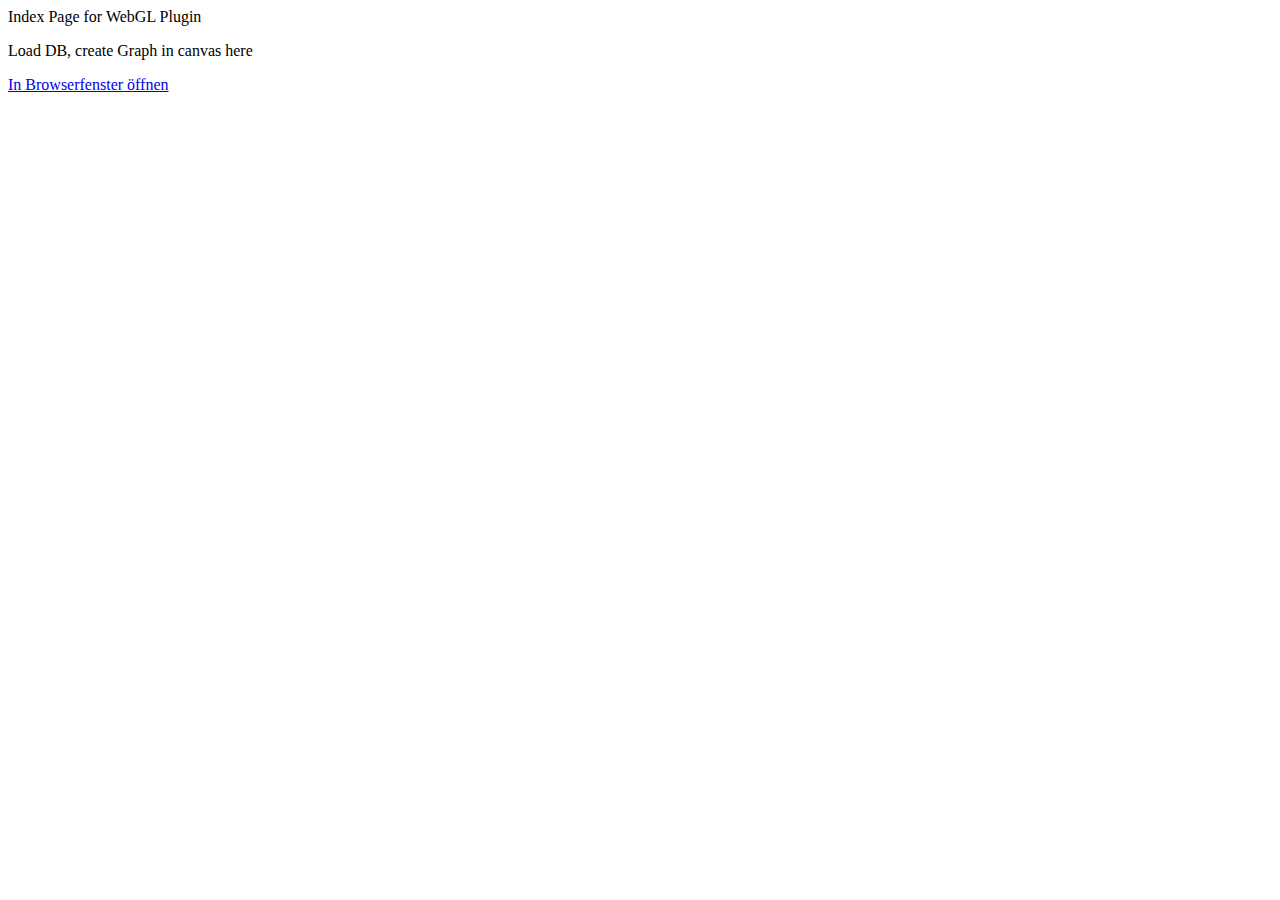
==== visualizations/WebGlGraph/index.html @ 5c067c36 "Basic loading DB-Data works" ====
<!DOCTYPE html>


<html>
    <head>
        <title>WebGL-Graph</title>
        <meta charset="UTF-8">
        <meta name="viewport" content="width=device-width, initial-scale=1.0">
        <script type="text/javascript" src="../../libs/jquery-1.10.1.min.js" ></script>
        <script type="text/javascript" src="../../common_js/storage.js" ></script>

        <script type="text/javascript" src="js/DbHandler.js" ></script>
        <script type="text/javascript" src="js/InitPage.js" ></script>
    </head>
    <body>
        <div>Index Page for WebGL Plugin</div>

        <p>Load DB, create Graph in canvas here</p>

        <a href="index.html" target="_blank">In Browserfenster öffnen</a>

    </body>
</html>
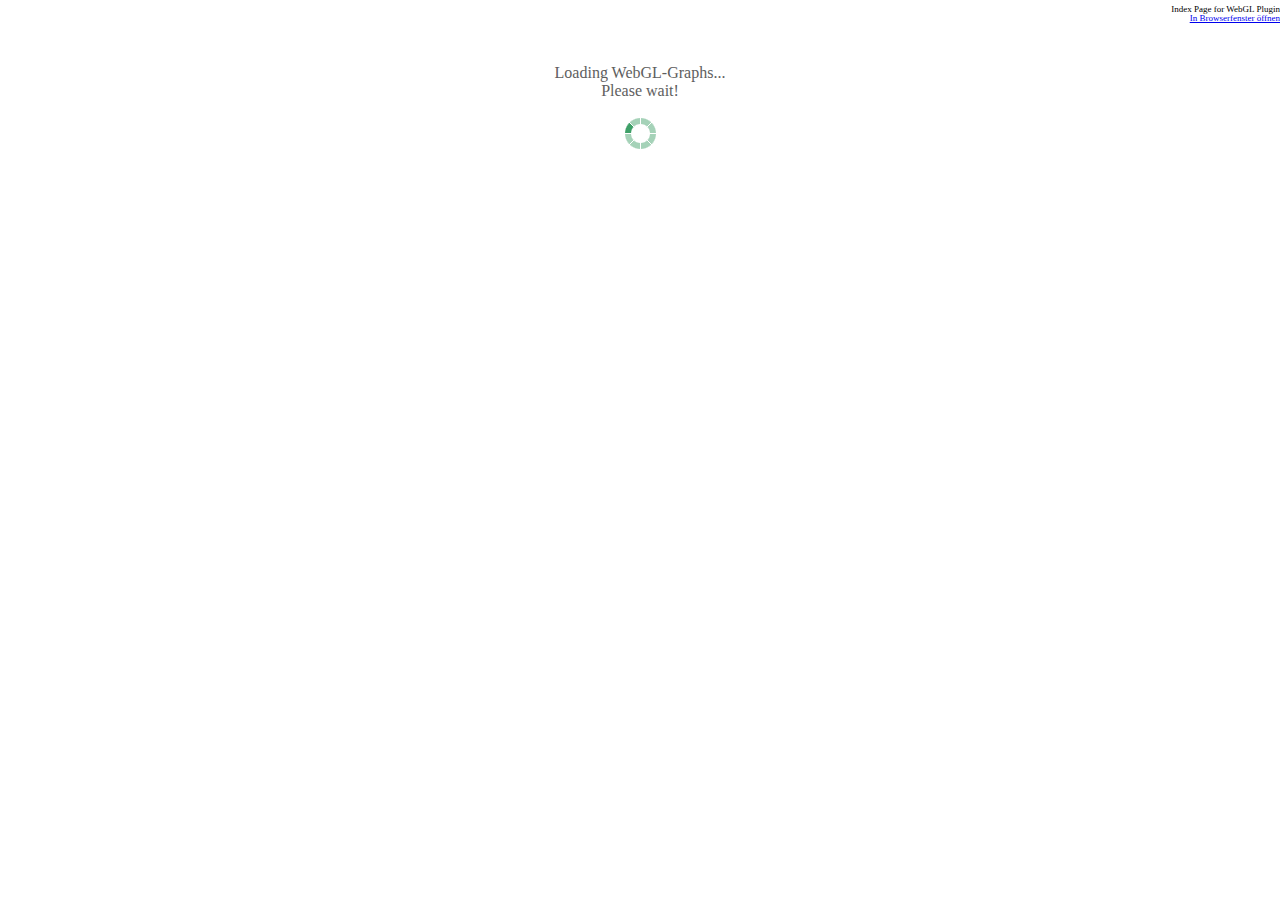
==== commit 5c837791: "Performance improvements (default deactivated graphs). Visual layout Bug-Fixes" ====
--- a/visualizations/WebGlGraph/index.html
+++ b/visualizations/WebGlGraph/index.html
@@ -7,17 +7,32 @@
         <meta charset="UTF-8">
         <meta name="viewport" content="width=device-width, initial-scale=1.0">
         <script type="text/javascript" src="../../libs/jquery-1.10.1.min.js" ></script>
+        <script src="js/libs/three.js/three.js" type="text/javascript"></script>
+        <script src="js/libs/three.js/helvetiker_regular.typeface.js" type="text/javascript"></script>
+        <script type="text/javascript" src="js/graph/Debugger.js" ></script>
+        <script src="js/graph/InteractionHandler.js" type="text/javascript"></script>
+        <script src="js/graph/Scene.js" type="text/javascript"></script>
+        <script src="js/graph/Graph.js" type="text/javascript"></script>
+        <script src="js/graph/Recommendation.js" type="text/javascript"></script>
         <script type="text/javascript" src="../../common_js/storage.js" ></script>
 
         <script type="text/javascript" src="js/DbHandler.js" ></script>
         <script type="text/javascript" src="js/InitPage.js" ></script>
+
+        <link href="css/webglgraph.css" rel="stylesheet" type="text/css"/>
     </head>
     <body>
-        <div>Index Page for WebGL Plugin</div>
+        <div style = "  position: absolute;right: 0;text-align: right;font-size: 9px;line-height: 0px;">
+            <p>Index Page for WebGL Plugin</p>
+            <p><a href="index.html" target="_blank">In Browserfenster öffnen</a></p>
+        </div>
 
-        <p>Load DB, create Graph in canvas here</p>
 
-        <a href="index.html" target="_blank">In Browserfenster öffnen</a>
+        <div id="webgl_canvas_container">
+            <p>Loading WebGL-Graphs...<br />
+                Please wait!<br/>
+                <img src="media/ajax-loader.gif" alt="loading" /></p>
+        </div>
 
     </body>
 </html>
--- a/visualizations/WebGlGraph/css/webglgraph.css
+++ b/visualizations/WebGlGraph/css/webglgraph.css
@@ -0,0 +1,22 @@
+html, body {
+    height:100%;
+    margin:0;
+    overflow: hidden;
+}
+
+
+#webgl_canvas_container {
+    float:left;
+    width:100%;
+    height:100%;
+}
+
+#webgl_canvas_container p {
+    text-align: center;
+    margin-top: 64px;
+    font-size: 16px;
+    color: #5E5E5E;
+}
+#webgl_canvas_container p img {
+    margin-top: 18px;
+}
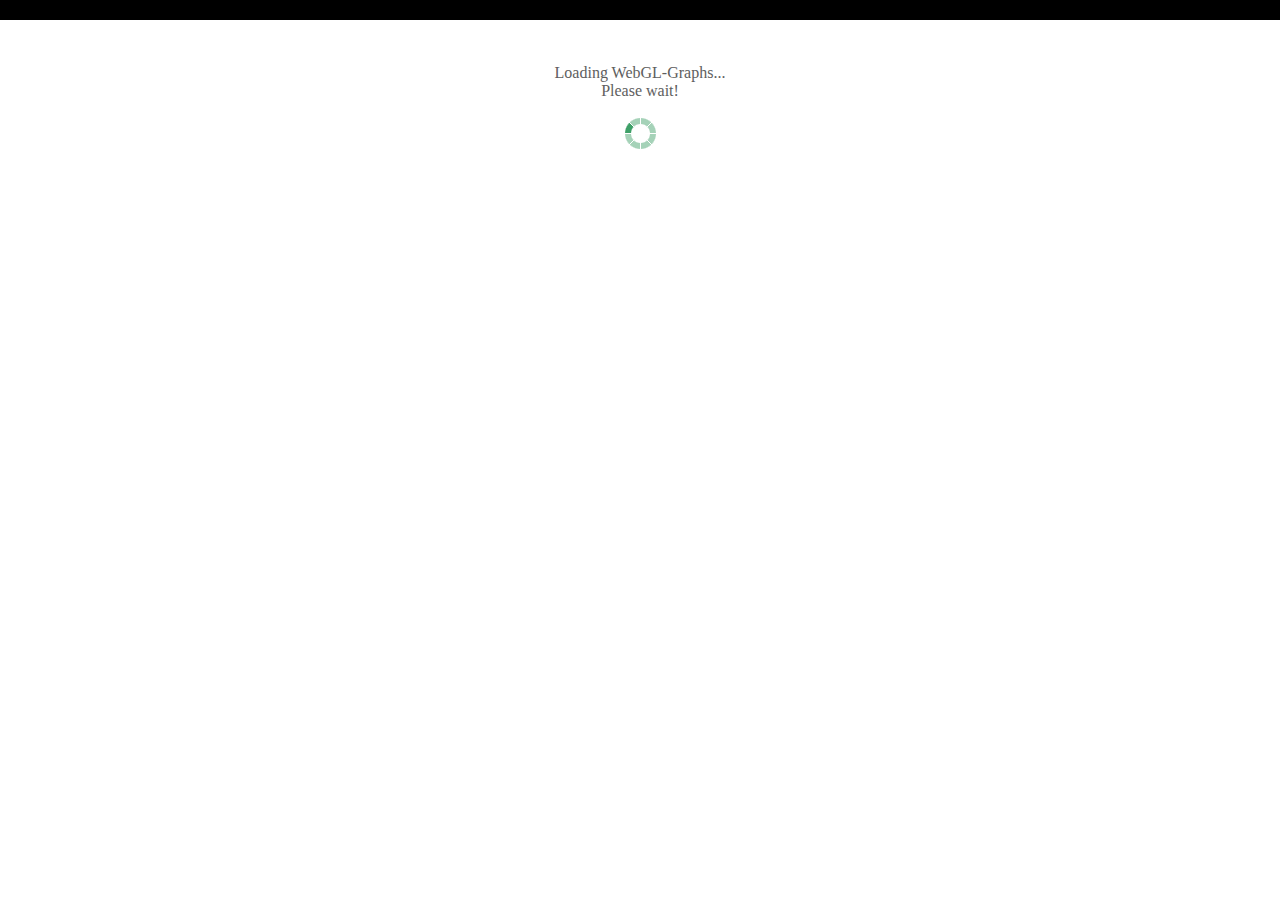
==== commit 366b49fb: "Simple compare Writing same recs to console works" ====
--- a/visualizations/WebGlGraph/index.html
+++ b/visualizations/WebGlGraph/index.html
@@ -7,11 +7,19 @@
         <meta charset="UTF-8">
         <meta name="viewport" content="width=device-width, initial-scale=1.0">
         <script type="text/javascript" src="../../libs/jquery-1.10.1.min.js" ></script>
+        <script type="text/javascript" src="../../libs/jquery-mousewheel/jquery.mousewheel.min.js" ></script>
         <script src="js/libs/three.js/three.js" type="text/javascript"></script>
         <script src="js/libs/three.js/helvetiker_regular.typeface.js" type="text/javascript"></script>
         <script type="text/javascript" src="js/graph/Debugger.js" ></script>
         <script src="js/graph/InteractionHandler.js" type="text/javascript"></script>
         <script src="js/graph/Scene.js" type="text/javascript"></script>
+        <script src="js/graph/InteractionHandler.js" type="text/javascript"></script>
+        <script src="js/graph/NavigationHandler.js" type="text/javascript"></script>
+        <script src="js/graph/compare/SimpleCompare.js" type="text/javascript"></script>
+        <script src="js/graph/connections/ConnectionAbstract.js" type="text/javascript"></script>
+        <script src="js/graph/connections/ConnectionGraphRec.js" type="text/javascript"></script>
+        <script src="js/graph/connections/ConnectionGraphGraph.js" type="text/javascript"></script>
+        <script src="js/graph/GraphRelationHandler.js" type="text/javascript"></script>
         <script src="js/graph/Graph.js" type="text/javascript"></script>
         <script src="js/graph/Recommendation.js" type="text/javascript"></script>
         <script type="text/javascript" src="../../common_js/storage.js" ></script>
@@ -22,10 +30,13 @@
         <link href="css/webglgraph.css" rel="stylesheet" type="text/css"/>
     </head>
     <body>
-        <div style = "  position: absolute;right: 0;text-align: right;font-size: 9px;line-height: 0px;">
+        <!-- <div style = "  position: absolute;right: 0;text-align: right;font-size: 9px;line-height: 0px;">
             <p>Index Page for WebGL Plugin</p>
             <p><a href="index.html" target="_blank">In Browserfenster öffnen</a></p>
-        </div>
+        </div> -->
+
+
+
 
 
         <div id="webgl_canvas_container">
@@ -34,5 +45,10 @@
                 <img src="media/ajax-loader.gif" alt="loading" /></p>
         </div>
 
+
+        <div id="webgl_status_bar">
+            <span id="webgl_status_bar_content"> </span>
+            <div id="webgl_status_bar_buttoncompare_simple"><a href="#">Compare (Simple)</a></div>
+        </div>
     </body>
 </html>
--- a/visualizations/WebGlGraph/css/webglgraph.css
+++ b/visualizations/WebGlGraph/css/webglgraph.css
@@ -20,3 +20,34 @@
 #webgl_canvas_container p img {
     margin-top: 18px;
 }
+
+
+#webgl_status_bar {
+    position: absolute;
+    width: 100%;
+    text-align: right;
+    font-size: 9px;
+    float: left;
+    background: black;
+    height: 20px;
+}
+
+#webgl_status_bar_content {
+    color: white;
+    margin: 4px 3px;
+    float: left;
+    font-size: 12px;    
+}
+
+#webgl_status_bar_buttoncompare_simple {
+    float:right;
+    margin:0 5px;
+    color:white;
+    display:none;
+}
+
+#webgl_status_bar_buttoncompare_simple a {
+    color:white;
+    font-size: 15px;
+    font-weight: bold;
+}